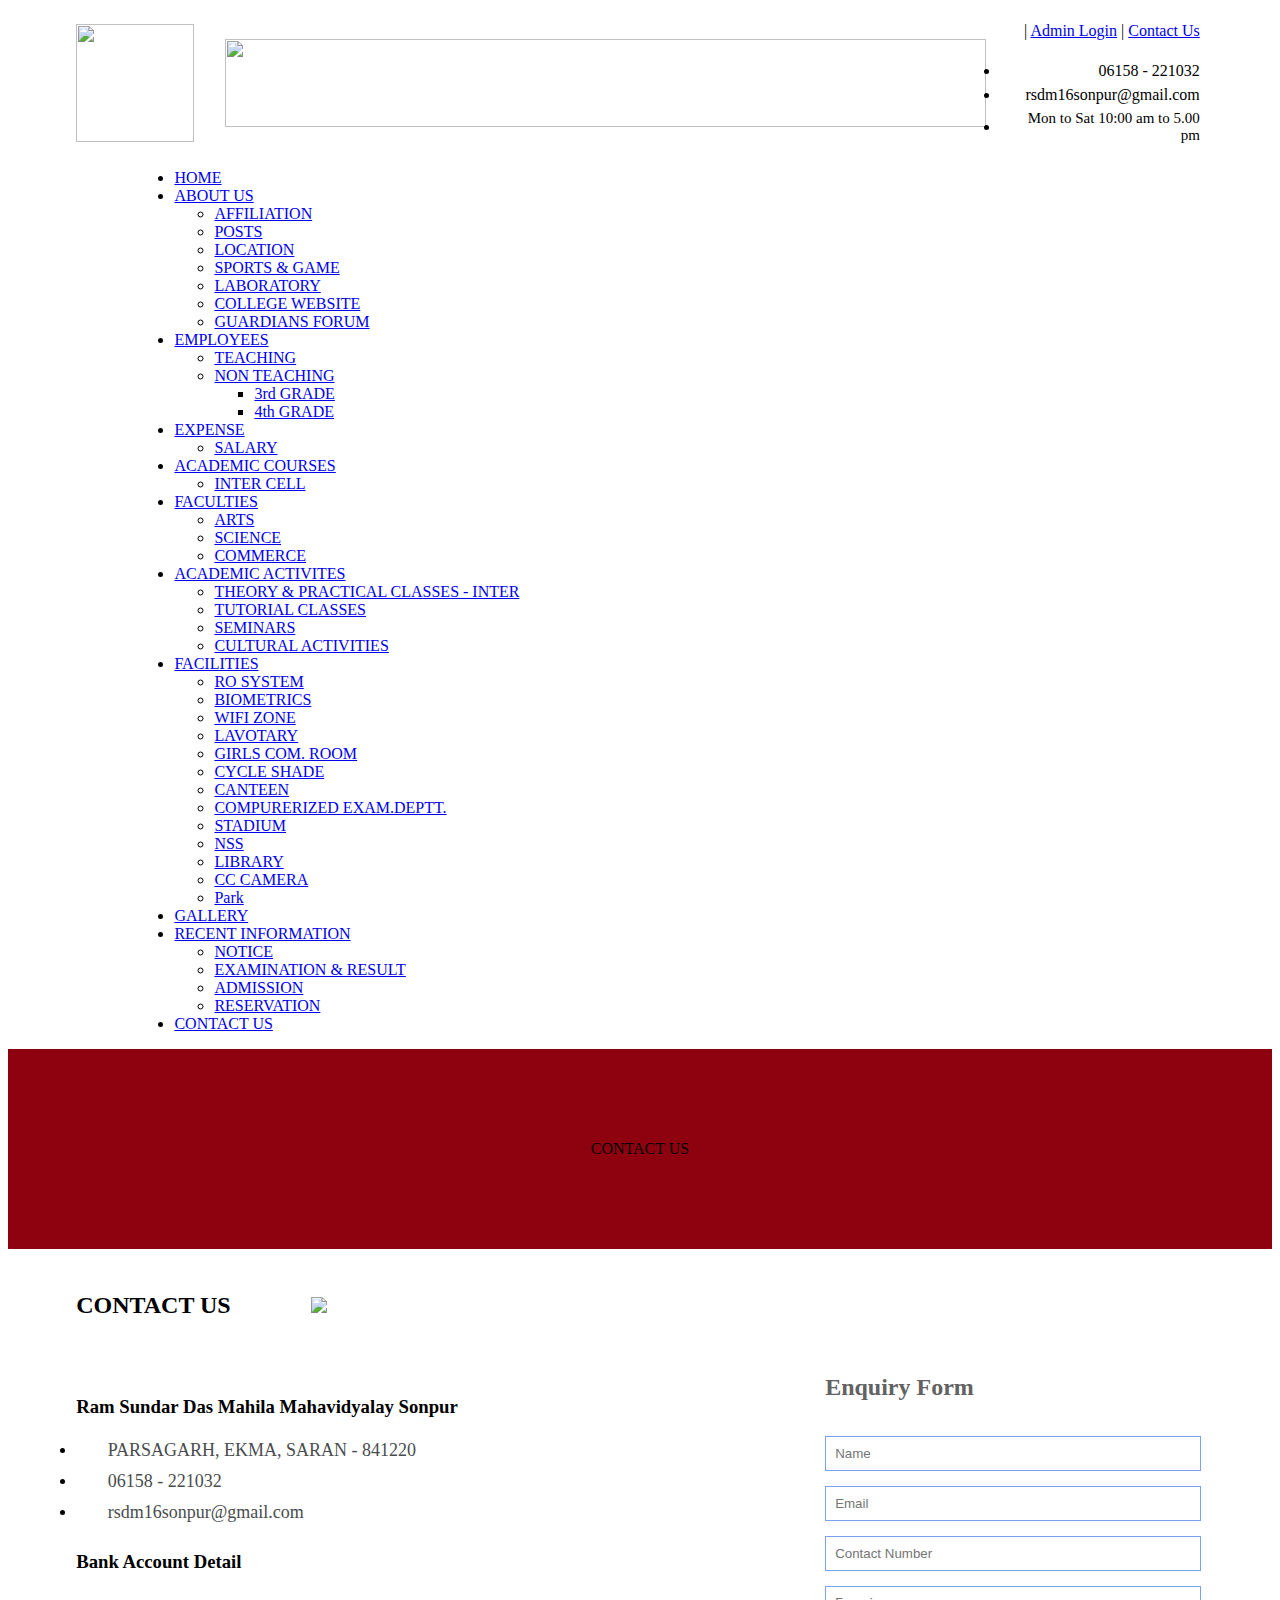
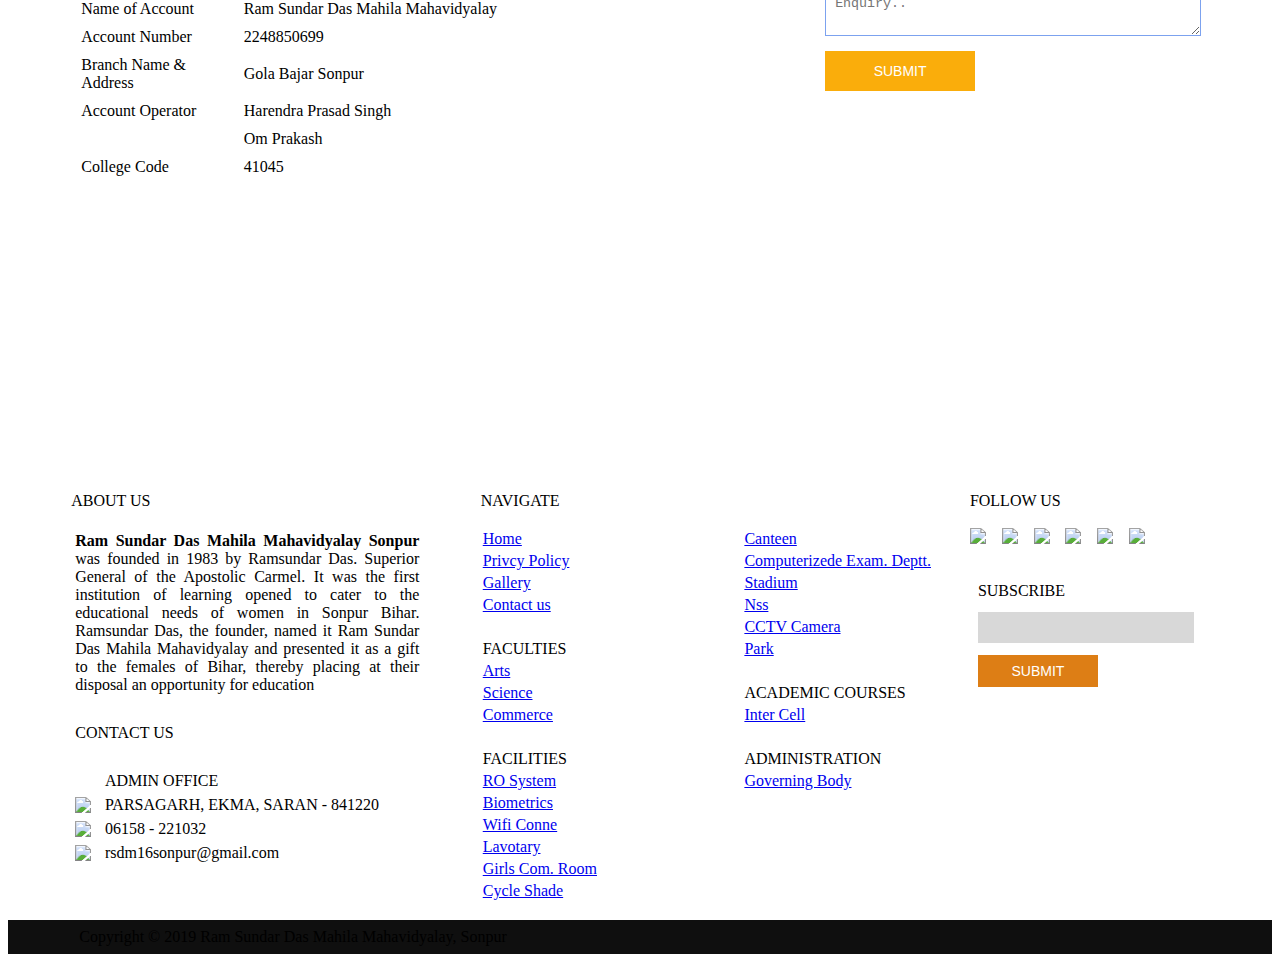
==== contact-us.html @ 792a45a7 "Pravejabad GolaBazar, Sonpur 841104" ====
<!DOCTYPE html PUBLIC "-//W3C//DTD XHTML 1.0 Transitional//EN" "http://www.w3.org/TR/xhtml1/DTD/xhtml1-transitional.dtd">
<html xmlns="http://www.w3.org/1999/xhtml">

<!-- Mirrored from rsdmmsonpur.com/contact-us.php by Roni's Terminal/3.x [XR&CO'2014], Mon, 11 Nov 2019 05:04:41 GMT -->
<!-- Added by Roni's Terminal --><meta http-equiv="content-type" content="text/html;charset=UTF-8" /><!-- /Added by Roni's Terminal -->
<head>
<meta http-equiv="Content-Type" content="text/html; charset=utf-8" />
<title>Ram Sundar Das Mahila Mahavidyalay,Sonpur</title>
<link rel="shortcut icon" href="images/fng.html" type="image/x-icon">
<link href="css/style.css" rel="stylesheet" type="text/css" />
<link href="icon-7-stroke/css/pe-icon-7-stroke.css" rel="stylesheet">
<link href="icon-7-stroke/css/font-awesome.min.css" rel="stylesheet">
<link rel="stylesheet" href="css/slider.css">
</head>

<body>
<table width="100%" border="0" cellpadding="0" cellspacing="0">
  <tr>
    <td style="background:url(image/website-bg.png) repeat; height:5px;"></td>
  </tr>
  <tr>
    <td style="background:url(image/header-bh.png) repeat-x;"><table width="90%" border="0" align="center" cellpadding="5" cellspacing="0">
      <tr>
        <td width="14%"><img src="image/logo-rsdmmsopur.png" width="118" height="118" /></td>
        <td width="66%"><table width="100%" border="0" cellspacing="0" cellpadding="0">
  <tr>
    <td align="center"><img src="image/schoo-name.png" width="761" height="88" /></td>
  </tr>
  
</table></td>
        <td width="20%" valign="top"><table width="100%" border="0" cellspacing="2" cellpadding="2">
          <tr>
            <td colspan="2" align="right"><a href="#" class="fc pe-7s-home head-right-but"></a> | <a href="#" class="head-right-but">Admin Login</a> | <a href="#" class="head-right-but">Contact Us</a></td>
          </tr>
            <tr>
            <td height="10" colspan="2" align="right"></td>
          </tr>
          <tr>
            <td width="10%" align="right" ><li class="fc pe-7s-call" style="margin-right: -113px;"></li></td>
            <td width="90%" align="right" ><span class="mob">06158 - 221032</span></td>
          </tr>
          <tr>
            <td align="right"><li class="fc pe-7s-mail" style="margin-right: -48px;"></li></td>
            <td align="right"><span class="email_id">rsdm16sonpur@gmail.com</span></td>
          </tr>
          <tr>
            <td height="15" align="right"><li class="fc pe-7s-timer" style="margin-right: -20px;"></li></td>
            <td height="15" align="right"><span class="email_id" style="font-size:15px; ">Mon to Sat 10:00 am to 5.00 pm</span></td>
          </tr>
        </table></td>
      </tr>
    </table></td>
  </tr>
   <tr>
    <td style="background:url(image/website-bg.png) repeat;"><!--<table width="80%" border="0" align="center" cellpadding="2" cellspacing="2">
  <tr>
    <td width="7%" align="center" class="bootor-style1"><a href="index.php"><img src="images/home-icon-header.png" border="0" /></a></td>
    <td width="12%" align="center" class="bootor-style1">ABOUT US</td>
    <td width="23%" align="center" class="bootor-style1"><a href="vision-missin-core.php" class="bootor-style">MISSION VISION &amp; CORE</a></td>
    <td width="24%" align="center" class="bootor-style1"><a href="objectives-of-society.php" class="bootor-style">OBJECTIVES OF THE SOCIETY</a></td>
    <td width="10%" align="center" class="bootor-style1">GALLERY</td>
    <td width="11%" align="center" class="bootor-style1">EVENTS</td>
    <td width="13%" align="center" class="bootor-style1"><a href="contact-us.php" class="bootor-style">CONTACT US</a></td>
  </tr>
</table>-->
<table width="80%" border="0" align="center" cellpadding="0" cellspacing="0">
  <tr>
  <td>
<div id='cssmenu'>
<ul>
   <li class='has-sub'><a href='index-2.html'><span>HOME</span></a></li>
  <li class='has-sub'><a href='#'><span>ABOUT US</span></a>
   <ul>
    <li class='last'><a href='#'><span>AFFILIATION</span></a></li>
         <li class='last'><a href='#'><span>POSTS</span></a></li>
 
     <li class='last'><a href='#'><span>LOCATION</span></a></li>
         <li class='last'><a href='#'><span>SPORTS & GAME</span></a></li>
        <li class='last'><a href='#'><span>LABORATORY</span></a></li>
         <li class='last'><a href='#'><span>COLLEGE WEBSITE</span></a></li>
         <li class='last'><a href='#'><span>GUARDIANS FORUM</span></a></li>
        </ul>
   </li>

  </li>
   <li class='has-sub'><a href='#'><span>EMPLOYEES</span></a>
    <ul>
           <li class='has-sub'><a href='teachers.html'><span>TEACHING</span></a></li>
           <li class='has-sub'><a href='#'><span>NON TEACHING</span></a>
           <ul>
           <li class='has-sub'><a href='non-teaching-3rd-grade.html'><span>3rd GRADE</span></a></li>
               <li class='has-sub'><a href='non-teaching-4rd-grade.html'><span>4th GRADE</span></a></li>
               </ul>
           </li>
               
         </ul>
   </li>
   <li class='has-sub'><a href='#'><span>EXPENSE</span></a>
    <ul>
  <li class='last'><a href='salary.html'><span>SALARY</span></a></li>
   </ul>
   </li>
   <li class='has-sub'><a href='#'><span>ACADEMIC COURSES</span></a>
    <ul>
  <li class='last'><a href='#'><span>INTER CELL</span></a></li>
        
         </ul>
   </li>
   
   <li class='has-sub'><a href='#'><span>FACULTIES</span></a>
   <ul>
  <li class='last'><a href='#'><span>ARTS</span></a></li>
         <li class='last'><a href='#'><span>SCIENCE</span></a></li>
         <li class='last'><a href='#'><span>COMMERCE</span></a></li>
        
         </ul>
   </li>
   <li class='has-sub'><a href='#'><span>ACADEMIC ACTIVITES</span></a>
   <ul>
  <li class='last'><a href='#'><span>THEORY & PRACTICAL CLASSES - INTER</span></a></li>
     
         <li class='last'><a href='#'><span>TUTORIAL CLASSES</span></a></li>
         <li class='last'><a href='#'><span>SEMINARS</span></a></li>
         <li class='last'><a href='#'><span>CULTURAL ACTIVITIES</span></a></li>
         </ul>
   </li>
   <li class='has-sub'><a href='#'><span>FACILITIES</span></a>
   <ul>
      <li class='last'><a href='#'><span>RO SYSTEM</span></a></li>
         <li class='last'><a href='#'><span>BIOMETRICS</span></a></li>
         <li class='last'><a href='#'><span>WIFI ZONE</span></a></li>
         <li class='last'><a href='#'><span>LAVOTARY</span></a></li>
         <li class='last'><a href='#'><span>GIRLS COM. ROOM</span></a></li>
         <li class='last'><a href='#'><span>CYCLE SHADE</span></a></li>
         <li class='last'><a href='#'><span>CANTEEN</span></a></li>
         <li class='last'><a href='#'><span>COMPURERIZED EXAM.DEPTT.</span></a></li>
         <li class='last'><a href='#'><span>STADIUM</span></a></li>
          <li class='last'><a href='#'><span>NSS</span></a></li>
<li class='last'><a href='#'><span>LIBRARY</span></a></li>
<li class='last'><a href='#'><span>CC CAMERA</span></a></li>
<li class='last'><a href='#'><span>Park</span></a></li>
         </ul>
   </li>
   <li class='has-sub'><a href='#'><span>GALLERY</span></a></li>
   <li class='has-sub'><a href='#'><span>RECENT INFORMATION</span></a>
    <ul>
      <li class='last'><a href='#'><span>NOTICE</span></a></li>
         <li class='last'><a href='#'><span>EXAMINATION & RESULT</span></a></li>
         <li class='last'><a href='#'><span>ADMISSION</span></a></li>
         <li class='last'><a href='#'><span>RESERVATION</span></a></li>
         </ul>
   </li>
   <li class='has-sub'><a href='contact-us.html'><span>CONTACT US</span></a></li>
   </ul>
</div>
</td>
</tr>
</table></td>
  </tr>
   
  <tr>
    <td height="200" align="center" valign="middle" bgcolor="#8E0210" class="page_head">CONTACT US</td>
  </tr>
  
 
  <tr>
    <td>&nbsp;</td>
  </tr>
  <tr>
    <td><table width="90%" border="0" align="center" cellpadding="0" cellspacing="0">
    <tr>
    <td><table width="100%" border="0" cellspacing="0" cellpadding="5">
      <tr>
        <td width="35%"><h2>CONTACT US</h2></td>
        <td width="65%" valign="middle"><img src="image/arrow-icon.png" /></td>
      </tr>
    </table></td>
    <td>&nbsp;</td>
     <td>&nbsp;</td>
    </tr>
   <tr>
    <td><table width="94%" border="0" cellspacing="0" cellpadding="5">
      <tr>
        <td width="5%">&nbsp;</td>
        <td width="95%">&nbsp;</td>
      </tr>
      <tr>
        <td colspan="2"><h3 style="margin-bottom:12px;">Ram Sundar Das Mahila Mahavidyalay Sonpur</h3></td>
        </tr>
      <tr>
        <td><li class="fp pe-7s-home" ></li></td>
        <td><span style="font-size:18px; margin-bottom:12px;color: #494c4e;">PARSAGARH, EKMA, SARAN - 841220</span></td>
      </tr>
      <tr>
        <td><li class="fp pe-7s-call" ></li></td>
        <td><span style="font-size:18px; margin-bottom:12px;color: #494c4e;">06158 - 221032</span></td>
      </tr>
      <tr>
        <td><li class="fp pe-7s-mail" ></li></td>
        <td><span style="font-size:18px; margin-bottom:12px;color: #494c4e;">rsdm16sonpur@gmail.com</span></td>
      </tr>
      <tr>
        <td colspan="2"><h3 style="margin-bottom:12px;">Bank Account Detail</h3></td>
        </tr>
      <tr>
        <td colspan="2"><table width="77%" border="0" cellspacing="0" cellpadding="5">
          <tr>
            <td width="34%" class="teachers_list_rsult">Name of Account</td>
            <td width="66%" class="teachers_list_rsult">Ram Sundar Das Mahila Mahavidyalay</td>
          </tr>
          <tr>
            <td class="teachers_list_rsult">Account Number</td>
            <td class="teachers_list_rsult">2248850699</td>
          </tr>
          <tr>
            <td class="teachers_list_rsult">Branch Name &amp; Address</td>
            <td class="teachers_list_rsult">Gola Bajar Sonpur</td>
          </tr>
          <tr>
            <td class="teachers_list_rsult">Account Operator</td>
            <td class="teachers_list_rsult">Harendra Prasad Singh</td>
          </tr>
          <tr>
            <td class="teachers_list_rsult">&nbsp;</td>
            <td class="teachers_list_rsult">Om Prakash</td>
          </tr>
          <tr>
            <td class="teachers_list_rsult">College Code</td>
            <td class="teachers_list_rsult">41045</td>
          </tr>
        </table></td>
        </tr>
      <tr>
        <td>&nbsp;</td>
        <td>&nbsp;</td>
      </tr>
      <tr>
        <td>&nbsp;</td>
        <td>&nbsp;</td>
      </tr>
    </table></td>
     <td>&nbsp;</td>
      <td width="39%" rowspan="2" valign="top"><table width="96%" border="0" align="left" cellpadding="5" cellspacing="5" style="padding-left:50px;">
        <tr>
          <td width="33%"><h2 style="color:#626262;">Enquiry Form</h2></td>
                  <tr>
          <td align="left"><input type="text" name="name2" style="width:100%; padding:9px; background:url(images/tex-box-bg.html) repeat; border:#7ca2ef  solid 1px; color:#333333;" placeholder="Name" id="name2"/></td>
        </tr>
        <tr>
          <td align="left"><input type="text"  name="email2" style="width:100%; padding:9px; background:url(images/tex-box-bg.html) repeat; border:#7ca2ef  solid 1px; color:#333333;" placeholder="Email" id="email2"/></td>
        </tr>
        <tr>
          <td align="left"><input type="text" name="mobile2" style="width:100%; padding:9px; background:url(images/tex-box-bg.html) repeat; border:#7ca2ef  solid 1px; color:#333333;" placeholder="Contact Number" id="mobile2"/>
              <span id="errmsg2"></span></td>
        </tr>
        <tr>
          <td align="left"><textarea id="query2" name="query2" style="width:100%; padding:9px; background:url(images/tex-box-bg.html) repeat; border:#7ca2ef  solid 1px; color:#333333;" placeholder="Enquiry.." ></textarea></td>
        </tr>
        <tr>
          <td align="left"><input type="submit" name="submit2" value="SUBMIT" class="comment_submit" style="background:#faad0b; font-size:14px; color:#FFFFFF; padding:5px; width:150px; border:none; height:40px;"/></td>
        </tr>
      </table>        <h3>&nbsp;</h3></td>
    </tr>
      <tr>
        <td width="59%" valign="top">&nbsp;</td>
        <td width="2%">&nbsp;</td>
        </tr>
    </table></td>
  </tr>
  <tr>
    <td>&nbsp;</td>
  </tr>
 
  <tr>
    <td><p>&nbsp;</p>
    </td>
  </tr>
  <tr>
    <td style="background:url(image/subscribe.png) no-repeat; height:146px;"></td>
  </tr>
 <tr>
    <td class="footer_bg"><table width="90%" border="0" align="center" cellpadding="0" cellspacing="0">
  <tr>
    <td width="36%">&nbsp;</td>
    <td width="23%">&nbsp;</td>
    <td width="20%">&nbsp;</td>
    <td width="21%">&nbsp;</td>
  </tr>
  <tr>
    <td class="footer_head">ABOUT US</td>
    <td class="footer_head">NAVIGATE</td>
    <td class="footer_head">&nbsp;</td>
    <td class="footer_head">FOLLOW US</td>
  </tr>
  <tr>
    <td width="36%">&nbsp;</td>
    <td width="23%">&nbsp;</td>
    <td width="20%">&nbsp;</td>
    <td width="21%">&nbsp;</td>
  </tr>
  <tr>
    <td valign="top"><table width="86%" border="0" cellspacing="2" cellpadding="2">
    <tr>
        <td colspan="2" class="footer_contet" style="text-align:justify;"><strong>Ram Sundar Das Mahila Mahavidyalay Sonpur</strong> was founded in 1983 by Ramsundar Das. Superior General of the Apostolic Carmel. It was the first institution of learning opened to cater to the educational needs of women in Sonpur Bihar. Ramsundar Das, the founder, named it Ram Sundar Das Mahila Mahavidyalay and presented it as a gift to the females of Bihar, thereby placing at their disposal an opportunity for education </td>
        </tr>
      <tr>
        <td>&nbsp;</td>
        <td class="footer_contet">&nbsp;</td>
      </tr>
      <tr>
        <td colspan="2" class="footer_head">CONTACT US</td>
        </tr>
      <tr>
        <td>&nbsp;</td>
        <td class="footer_contet">&nbsp;</td>
      </tr>
      <tr>
        <td width="8%">&nbsp;</td>
        <td width="92%" class="footer_subhead">ADMIN OFFICE</td>
      </tr>
      <tr>
        <td><img src="image/location.png" /></td>
        <td class="footer_contet">PARSAGARH, EKMA, SARAN - 841220</td>
      </tr>
     <!-- <tr>
        <td>&nbsp;</td>
        <td width="92%" class="footer_subhead">BRANC OFFICE</td>
      </tr>
      <tr>
        <td><img src="images/location.png" /></td>
        <td class="footer_contet">RZC-108, Mahavir Vihar Dwarka Sec.-1<br />
          New Delhi-45</td>
      </tr>-->
      <tr>
        <td><img src="image/footer-phone.png" /></td>
        <td class="footer_contet">06158 - 221032</td>
      </tr>
      <tr>
        <td><img src="image/footer-email.png" /></td>
        <td class="footer_contet">rsdm16sonpur@gmail.com</td>
      </tr>
      
    </table></td>
    <td valign="top"><table width="96%" border="0" align="left" cellpadding="2" cellspacing="0">
      <tr>
       
        <td width="90%" class="footer_link"><a href="#" class="footer_link">Home</a></td>
      </tr>
     <tr>
       
        <td class="footer_link"><a href="#" class="footer_link">Privcy Policy</a></td>
      </tr>
      <tr>
        
        <td class="footer_link"><a href="#" class="footer_link">Gallery</a></td>
      </tr>
      
      <tr>
       
        <td class="footer_link"><a href="#" class="footer_link">Contact us</a></td>
      </tr>
      <tr>
        <td class="footer_link">&nbsp;</td>
      </tr>
      <tr>
        <td class="footer_head">FACULTIES</td>
      </tr>
      <tr>
        <td class="footer_link"><a href="#" class="footer_link">Arts</a></td>
      </tr>
      <tr>
        <td class="footer_link"><a href="#" class="footer_link">Science</a></td>
      </tr>
      <tr>
        <td class="footer_link"><a href="#" class="footer_link">Commerce</a></td>
      </tr>
      <tr>
        <td class="footer_link">&nbsp;</td>
      </tr>
      <tr>
        <td class="footer_head">FACILITIES</td>
      </tr>
      <tr>
        <td class="footer_link"><a href="#" class="footer_link">RO System</a></td>
      </tr>
      <tr>
        <td class="footer_link"><a href="#" class="footer_link">Biometrics</a></td>
      </tr>
      <tr>
        <td class="footer_link"><a href="#" class="footer_link">Wifi Conne</a></td>
      </tr>
      <tr>
        <td class="footer_link"><a href="#" class="footer_link">Lavotary</a></td>
      </tr>
      <tr>
        <td class="footer_link"><a href="#" class="footer_link">Girls Com. Room</a></td>
      </tr>
      <tr>
        <td class="footer_link"><a href="#" class="footer_link">Cycle Shade</a></td>
      </tr>
    </table></td>
    <td valign="top"><table width="96%" border="0" align="left" cellpadding="2" cellspacing="0">
      <tr>
        <td width="90%" class="footer_link"><a href="#" class="footer_link">Canteen</a></td>
      </tr>
      <tr>
        <td class="footer_link"><a href="#" class="footer_link">Computerizede Exam. Deptt.</a></td>
      </tr>
      <tr>
        <td class="footer_link"><a href="#" class="footer_link">Stadium</a></td>
      </tr>
      <tr>
        <td class="footer_link"><a href="#" class="footer_link">Nss</a></td>
      </tr>
      <tr>
        <td class="footer_link"><a href="#" class="footer_link">CCTV Camera</a></td>
      </tr>
      <tr>
        <td class="footer_link"><a href="#" class="footer_link">Park</a></td>
      </tr>
      <tr>
        <td class="footer_head">&nbsp;</td>
      </tr>
      <tr>
        <td class="footer_head">ACADEMIC COURSES</td>
      </tr>
      <tr>
        <td class="footer_link"><a href="#" class="footer_link">Inter Cell</a></td>
      </tr>
      
      <tr>
        <td class="footer_head">&nbsp;</td>
      </tr>
      <tr>
        <td class="footer_head">ADMINISTRATION</td>
      </tr>
      <tr>
        <td class="footer_link"><a href="#" class="footer_link">Governing Body</a></td>
      </tr>
      
      <tr>
        <td class="footer_link">&nbsp;</td>
      </tr>
    </table></td>
    <td valign="top"><table width="80%" border="0" cellspacing="0" cellpadding="0">
      <tr>
        <td><img src="image/footer-facebook.png" /></td>
        <td><img src="image/footer-twiter.png" /></td>
        <td><img src="image/footer-lindin.png" /></td>
        <td><img src="image/footer-google-plus.png" /></td>
        <td><img src="image/footer-p.png" /></td>
        <td><img src="image/footer-yourtube.png" /></td>
      </tr>
    </table>
      <table width="100%" border="0" cellspacing="4" cellpadding="4">
      <tr>
      <td>&nbsp;</td>
      </tr>
       <tr>
      <td class="footer_head">SUBSCRIBE</td>
      </tr>
        <tr>
          <td><input type="text" name="email"  style="width:200px; padding:8px; background:#D8D8D8; border:none;"/></td>
        </tr>
        <tr>
          <td><input type="submit" name="submit" value="SUBMIT" style="background:#DD7E15; color:#FFFFFF; padding:8px; width:120px; border:none; font-size:14px;"/></td>
        </tr>
      </table></td>
  </tr>
  <tr>
    <td width="36%">&nbsp;</td>
    <td width="23%">&nbsp;</td>
    <td width="20%">&nbsp;</td>
    <td width="21%">&nbsp;</td>
  </tr>
</table>
</td>
  </tr>
 <tr>
    <td style="background:#0F0F0F;"><table width="90%" border="0" align="center" cellpadding="4" cellspacing="4">
  <tr>
    <td width="50%" class="footer_bottom">Copyright © 2019 Ram Sundar Das Mahila Mahavidyalay, Sonpur</td>
    <td width="50%" align="right" class="footer_bottom">&nbsp;</td>
  </tr>
</table>
</td>
  </tr>
  
</table>
</body>

<!-- Mirrored from rsdmmsonpur.com/contact-us.php by Roni's Terminal/3.x [XR&CO'2014], Mon, 11 Nov 2019 05:04:42 GMT -->
</html>
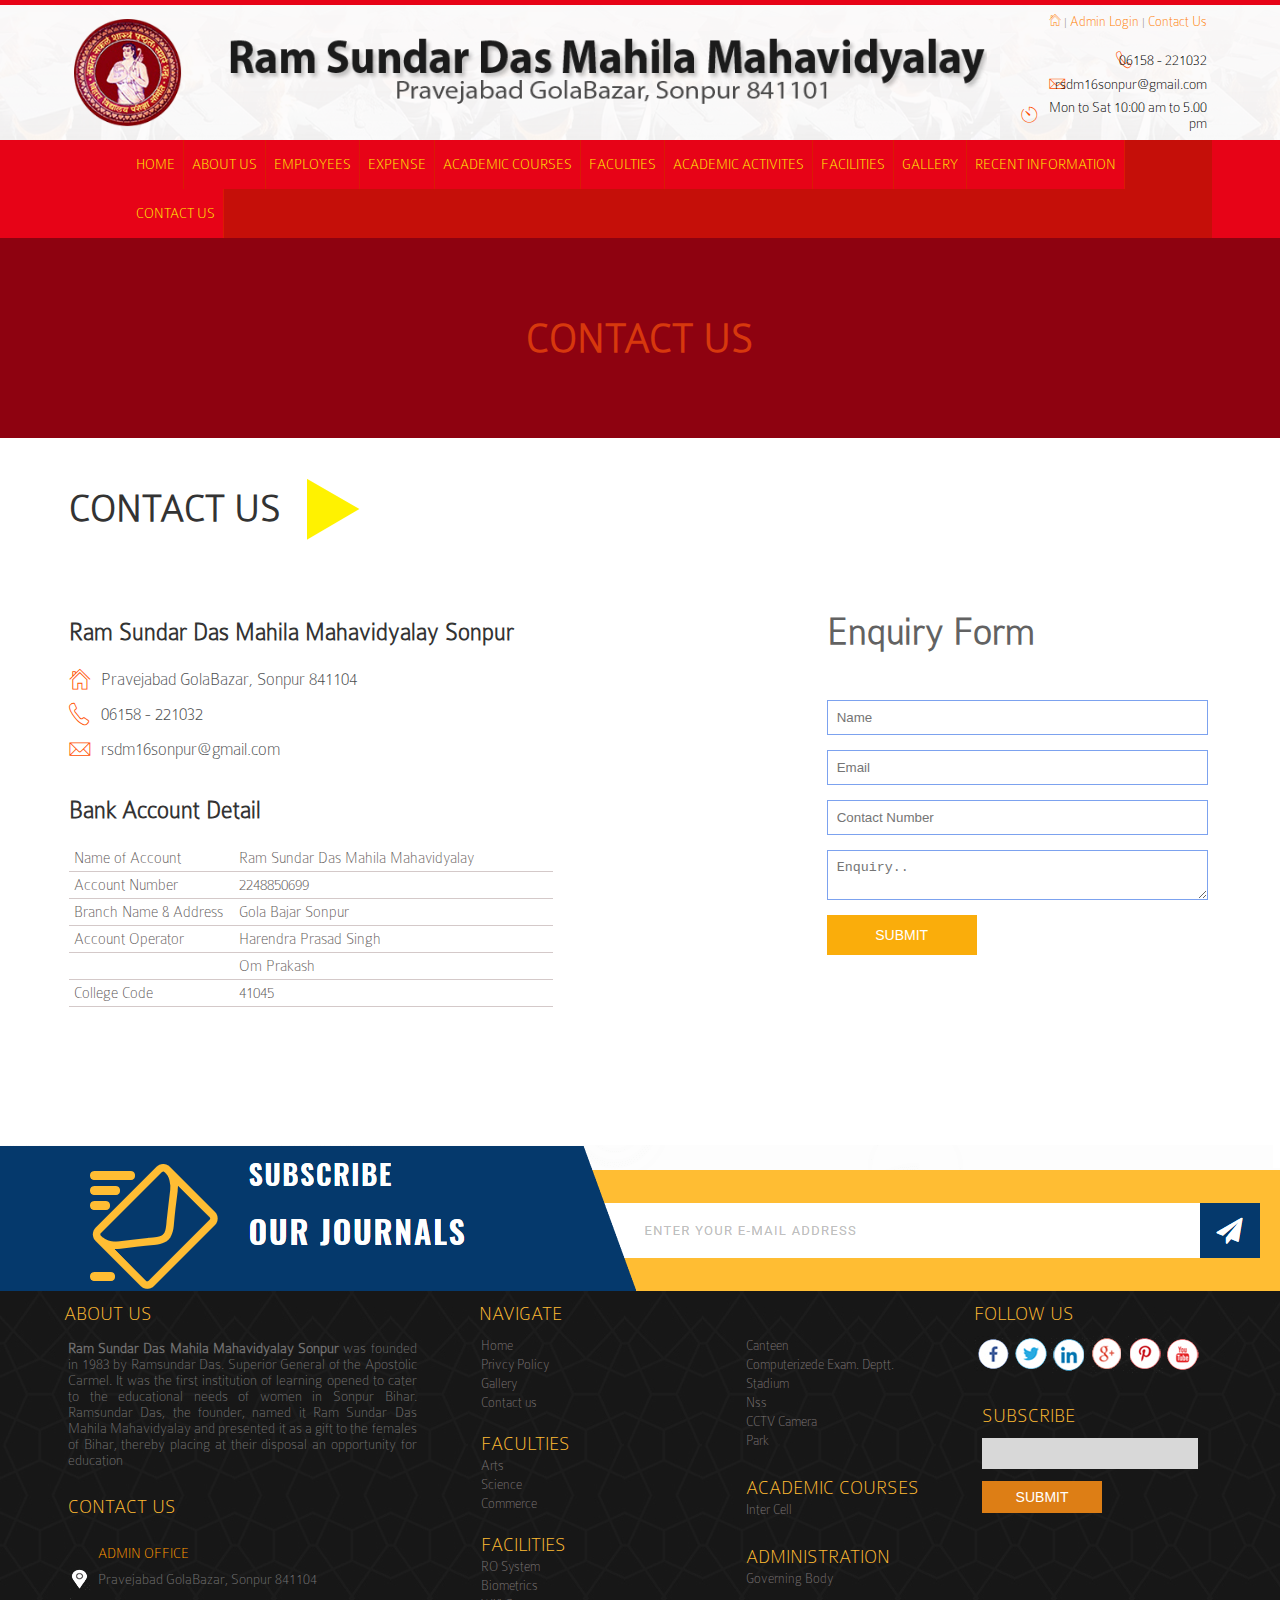
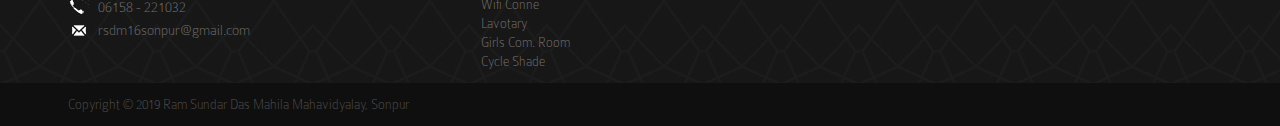
==== commit af44bdcc: "Add files via upload" ====
--- a/contact-us.html
+++ b/contact-us.html
@@ -189,7 +189,7 @@
         </tr>
       <tr>
         <td><li class="fp pe-7s-home" ></li></td>
-        <td><span style="font-size:18px; margin-bottom:12px;color: #494c4e;">PARSAGARH, EKMA, SARAN - 841220</span></td>
+        <td><span style="font-size:18px; margin-bottom:12px;color: #494c4e;">Pravejabad GolaBazar, Sonpur 841104</span></td>
       </tr>
       <tr>
         <td><li class="fp pe-7s-call" ></li></td>
@@ -320,7 +320,7 @@
       </tr>
       <tr>
         <td><img src="image/location.png" /></td>
-        <td class="footer_contet">PARSAGARH, EKMA, SARAN - 841220</td>
+        <td class="footer_contet">Pravejabad GolaBazar, Sonpur 841104</td>
       </tr>
      <!-- <tr>
         <td>&nbsp;</td>
--- a/css/style.css
+++ b/css/style.css
@@ -0,0 +1,420 @@
+@charset "utf-8";
+/* CSS Document */
+@font-face {
+    font-family:'AkrutiOfficeBharatiCond';
+    src: url('..icon-7-stroke/font/BARCON_N.html');
+src:url(../icon-7-stroke/fonts/ColabBol.otf);
+src:url(../icon-7-stroke/fonts/ColabLig.otf);
+src:url(../icon-7-stroke/fonts/ColabMed.otf);
+src:url(../icon-7-stroke/fonts/ColabReg.otf);
+src:url(../icon-7-stroke/fonts/ColabThi.otf);
+	
+	}
+
+body{
+margin:0px;
+font-family:AkrutiOfficeBharatiCond;
+color:#847d7d;
+font-size:12px;
+
+}
+h1{
+font-size: 36px;
+color: #333333;
+letter-spacing: 2px;
+margin-bottom: 2px;
+font-weight: bold;
+
+}
+h2{
+font-size: 40px;
+color: #333333;
+font-weight: bold;
+}
+h3{
+font-size: 25px;
+color: #333;
+letter-spacing: 0px;
+font-weight: bold;
+}
+h4{
+font-size: 18px;
+color: #333;
+letter-spacing: 0px;
+font-weight: bold;
+margin-top: -3px;
+margin-bottom: 1px;
+}
+.ft{
+font-size: 18px;
+color:#FF9900;
+margin-top: 0px;
+}
+.fa{
+font-size:25px !important;
+color:#006bff;
+text-align:left;
+float:left;
+text-decoration:none;
+}
+a.fa:hover{
+font-size:12px;
+color:#ACACAC;
+text-align:left;
+float:left;
+text-decoration:none;
+}
+.fc{
+font-size: 19px;
+color: #484745;
+margin-top: -1px;
+color: #ff5100;
+}
+.fp{
+font-size:25px;
+color: #484745;
+color: #ff5100;
+}
+.pe{
+font-size: 15px;
+color:#333333;
+}
+.button{
+background-color: #c50f09; 
+
+height:38px;
+}
+#cssmenu ul,
+#cssmenu li,
+#cssmenu span,
+#cssmenu a {
+  margin: 0;
+  padding: 0;
+  position: relative;
+  
+  font-weight:500;
+}
+#cssmenu {
+  line-height: 1;
+  background:#c50f09;
+   border-radius: 0px 0px 0 0;
+  -moz-border-radius: 0px 0px 0 0;
+  -webkit-border-radius: 0px 0px 0 0;
+  border-bottom: 0px solid #c50f09;
+  width: auto;
+  float:right;
+  margin-right: -60px;
+  
+}
+#cssmenu:after,
+#cssmenu ul:after {
+  content: '';
+  display: block;
+  clear: both;
+   font-size:15px;
+   
+}
+#cssmenu a {
+ background:#e70317;
+  color: #ffffff;
+  display: block;
+  font-family: AkrutiOfficeBharatiCond;
+  padding: 17px 8px;
+text-decoration: none;
+
+border-right: solid 1px #da1b04;
+
+}
+#cssmenu ul {
+  list-style: none;
+  
+ 
+}
+#cssmenu > ul > li {
+  display: inline-block;
+  float: left;
+  margin: 0;
+  padding-left:0px;
+
+}
+#cssmenu.align-center {
+  text-align: center;
+}
+#cssmenu.align-center > ul > li {
+  float: none;
+}
+#cssmenu.align-center ul ul {
+  text-align: left;
+}
+#cssmenu.align-right > ul {
+  float: right;
+}
+#cssmenu.align-right ul ul {
+  text-align: right;
+}
+#cssmenu > ul > li > a {
+  color:#FFF303;
+  font-size: 15px;
+}
+#cssmenu > ul > li:hover:after {
+  content: '';
+  display: block;
+  width: 0;
+  height: 0;
+  position: absolute;
+  left: 50%;
+  bottom: 0;
+  border-left: 7px solid transparent;
+  border-right: 7px solid transparent;
+  border-bottom: 4px solid #c50f09;
+  margin-left: -10px;
+  background:#c50f09;
+  
+}
+#cssmenu > ul > li:first-child > a {
+  border-radius: 0px 0 0 0;
+  -moz-border-radius: 0px 0 0 0;
+  -webkit-border-radius: 0px 0 0 0;
+}
+#cssmenu.align-right > ul > li:first-child > a,
+#cssmenu.align-center > ul > li:first-child > a {
+  border-radius: 0;
+  -moz-border-radius: 0;
+  -webkit-border-radius: 0;
+}
+#cssmenu.align-right > ul > li:last-child > a {
+  border-radius: 0 0px 0 0;
+  -moz-border-radius: 0 0px 0 0;
+  -webkit-border-radius: 0 0px 0 0;
+  
+}
+#cssmenu > ul > li.active > a,
+#cssmenu > ul > li:hover > a {
+  color:#FFFFFF;
+  box-shadow: inset 0 0 0px #c50f09;
+  -moz-box-shadow: inset 0 0 0px #c50f09;
+  -webkit-box-shadow: inset 0 0 0px #c50f09;
+  background:#c50f09;
+   border-radius: 0px 0px 0 0;
+  -moz-border-radius: 0px 0px 0 0;
+  -webkit-border-radius: 0px 0px 0 0;
+
+ 
+}
+#cssmenu .has-sub {
+  z-index: 10;
+  
+}
+#cssmenu .has-sub:hover > ul {
+  display: block;
+  }
+  
+#cssmenu .has-sub ul {
+  display: none;
+  position: absolute;
+  width: 230px;
+  top: 100%;
+  left: 0;
+  
+  
+}
+#cssmenu.align-right .has-sub ul {
+  left: auto;
+  right: 0;
+  
+}
+#cssmenu .has-sub ul li {
+  *margin-bottom: -1px;
+   border-bottom: 1px solid #c50f09;
+}
+#cssmenu .has-sub ul li a {
+  background:url(../image/bj-tranc.png) repeat;
+ 
+  font-size: 14px;
+  filter: none;
+  display: block;
+  line-height: 120%;
+  padding: 10px;
+  color: #ffffff;
+  margin-top: 0px;
+  
+}
+#cssmenu .has-sub ul li:hover a {
+  background: #f3120b;
+}
+#cssmenu ul ul li:hover > a {
+  color:#FFFFFF;
+}
+#cssmenu .has-sub .has-sub:hover > ul {
+  display: block;
+}
+#cssmenu .has-sub .has-sub ul {
+  display: none;
+  position: absolute;
+  left: 100%;
+  top: 0;
+}
+#cssmenu.align-right .has-sub .has-sub ul,
+#cssmenu.align-right ul ul ul {
+  left: auto;
+  right: 100%;
+}
+#cssmenu .has-sub .has-sub ul li a {
+  background:url(../image/bj-tranc.png) repeat;
+ }
+#cssmenu .has-sub .has-sub ul li a:hover {
+  background: #f3120b;
+}
+#cssmenu ul ul li.last > a,
+#cssmenu ul ul li:last-child > a,
+#cssmenu ul ul ul li.last > a,
+#cssmenu ul ul ul li:last-child > a,
+#cssmenu .has-sub ul li:last-child > a,
+#cssmenu .has-sub ul li.last > a {
+  border-bottom: 0;
+}
+.name_head{
+font-size: 14px;
+font-weight: 600;
+letter-spacing: 2px;
+color: #515151;
+}
+.detail{
+font-size: 14px;
+letter-spacing: 1px;
+color: #515151;
+}
+
+.footer_buuton{
+font-size:19px;
+color:#FFFFFF;
+}
+.top_header{
+font-size:14px;
+color:#333333;
+letter-spacing: 1px;
+}
+.head-right-but{
+font-size: 14px;
+color: #FF7E02;
+text-decoration:none;
+}
+a.head-right-but:hover{
+color:#333333;
+font-size: 14px;
+text-decoration:none;
+}
+.email_id{
+font-size: 15px;
+margin-left: 5px;
+color: black;
+
+font-family:AkrutiOfficeBharatiCond;
+}
+.mob{
+font-size: 15px;
+margin-left: 5px;
+color: black;
+
+font-family:AkrutiOfficeBharatiCond;
+}
+.name_hed{
+font-size: 16px;
+color: #363636;
+font-weight: bold;
+}
+.design{
+font-size: 14px;
+color:#595959;
+
+}
+p{
+font-size: 20px;
+color: #444444;
+text-align: justify;
+line-height: 25px;
+}
+.vission_head{
+font-size:24px;
+color:#333333;
+font-weight: bold;
+}
+.vission_text{
+font-size:18px;
+color:#333333;
+text-align:justify;
+line-height: 20px;
+}
+.footer_bg{
+background:url(../image/footer-bg.jpg) repeat;
+height:250px;
+}
+.footer_head{
+font-size:20px;
+color:#FFBC33;
+
+}
+.footer_subhead{
+font-size:15px;
+color:#FF9900;
+
+}
+.footer_contet{
+font-size: 15px;
+color: #727171;
+
+}
+.footer_bottom{
+font-size: 14px;
+color: #514F4F;
+padding: 10px 0 10px 0;
+}
+.footer_link{
+font-size: 14px;
+color: #7A7373;
+text-decoration: none;
+}
+a.footer_link:hover{
+font-size:14px;
+color:#FF9900;
+text-decoration:none;
+}
+.page_head{
+font-size: 43px;
+color: #d7380d;
+font-weight: bold;
+}
+.teachers_list{
+font-size: 16px;
+font-weight: bold;
+color: #272525;
+border-bottom:#d4c9c9  solid 1px;
+}
+.teachers_list_rsult{
+font-size: 16px;
+color: #5f5a5a;
+border-bottom:#d4c9c9  solid 1px;
+}
+.list{
+font-size: 16px;
+color: #fff;
+font-weight: bolder;
+background: #201f1e;
+padding: 3px;
+}
+.button-head{
+font-size:18px;
+color:#333333;
+text-decoration:none;
+font-weight: bold;
+}
+a.button-head:hover{
+font-size:18px;	
+color:#990000;
+text-decoration:none;
+font-weight: bold;
+}
+.arw{
+font-size: 18px;
+color: #ff2d00;
+}--- a/icon-7-stroke/css/pe-icon-7-stroke.css
+++ b/icon-7-stroke/css/pe-icon-7-stroke.css
@@ -0,0 +1,552 @@
+@font-face {
+	font-family: 'Pe-icon-7-stroke';
+	src:url('../fonts/Pe-icon-7-strokea93c.eot?-2irksn');
+	src:url('../fonts/Pe-icon-7-stroked41d.eot?#iefix-2irksn') format('embedded-opentype'),
+		url('../fonts/Pe-icon-7-strokea93c.woff?-2irksn') format('woff'),
+		url('../fonts/Pe-icon-7-strokea93c.ttf?-2irksn') format('truetype'),
+		url('../fonts/Pe-icon-7-strokea93c.svg?-2irksn#Pe-icon-7-stroke') format('svg');
+	font-weight: normal;
+	font-style: normal;
+}
+
+[class^="pe-7s-"], [class*=" pe-7s-"] {
+	display: inline-block;
+	font-family: 'Pe-icon-7-stroke';
+	speak: none;
+	font-style: normal;
+	font-weight: normal;
+	font-variant: normal;
+	text-transform: none;
+	line-height: 1;
+
+	/* Better Font Rendering =========== */
+	-webkit-font-smoothing: antialiased;
+	-moz-osx-font-smoothing: grayscale;
+}
+[class^="pe-6s-"], [class*=" pe-6s-"] {
+	display: inline-block;
+	font-family: 'Pe-icon-7-stroke';
+	speak: none;
+	font-style: normal;
+	font-weight: normal;
+	font-variant: normal;
+	text-transform: none;
+	line-height: 1;
+
+	/* Better Font Rendering =========== */
+	-webkit-font-smoothing: antialiased;
+	-moz-osx-font-smoothing: grayscale;
+}
+.pe-7s-cloud-upload:before {
+	content: "\e68a";
+}
+.pe-7s-cash:before {
+	content: "\e68c";
+}
+.pe-7s-close:before {
+	content: "\e680";
+}
+.pe-7s-bluetooth:before {
+	content: "\e68d";
+}
+.pe-7s-cloud-download:before {
+	content: "\e68b";
+}
+.pe-7s-way:before {
+	content: "\e68e";
+}
+.pe-7s-close-circle:before {
+	content: "\e681";
+}
+.pe-7s-id:before {
+	content: "\e68f";
+}
+.pe-7s-angle-up:before {
+	content: "\e682";
+}
+.pe-7s-wristwatch:before {
+	content: "\e690";
+}
+.pe-7s-angle-up-circle:before {
+	content: "\e683";
+}
+.pe-7s-world:before {
+	content: "\e691";
+}
+.pe-7s-angle-right:before {
+	content: "\e684";
+}
+.pe-7s-volume:before {
+	content: "\e692";
+}
+.pe-7s-angle-right-circle:before {
+	content: "\e685";
+}
+.pe-7s-users:before {
+	content: "\e693";
+}
+.pe-7s-angle-left:before {
+	content: "\e686";
+}
+.pe-7s-user-female:before {
+	content: "\e694";
+}
+.pe-7s-angle-left-circle:before {
+	content: "\e687";
+}
+.pe-7s-up-arrow:before {
+	content: "\e695";
+}
+.pe-7s-angle-down:before {
+	content: "\e688";
+}
+.pe-7s-switch:before {
+	content: "\e696";
+}
+.pe-7s-angle-down-circle:before {
+	content: "\e689";
+}
+.pe-7s-scissors:before {
+	content: "\e697";
+}
+.pe-7s-wallet:before {
+	content: "\e600";
+}
+.pe-7s-safe:before {
+	content: "\e698";
+}
+.pe-7s-volume2:before {
+	content: "\e601";
+}
+.pe-7s-volume1:before {
+	content: "\e602";
+}
+.pe-7s-voicemail:before {
+	content: "\e603";
+}
+.pe-7s-video:before {
+	content: "\e604";
+}
+.pe-7s-user:before {
+	content: "\e605";
+}
+.pe-7s-upload:before {
+	content: "\e606";
+}
+.pe-7s-unlock:before {
+	content: "\e607";
+}
+.pe-7s-umbrella:before {
+	content: "\e608";
+}
+.pe-7s-trash:before {
+	content: "\e609";
+}
+.pe-7s-tools:before {
+	content: "\e60a";
+}
+.pe-7s-timer:before {
+	content: "\e60b";
+}
+.pe-7s-ticket:before {
+	content: "\e60c";
+}
+.pe-7s-target:before {
+	content: "\e60d";
+}
+.pe-7s-sun:before {
+	content: "\e60e";
+}
+.pe-7s-study:before {
+	content: "\e60f";
+}
+.pe-7s-stopwatch:before {
+	content: "\e610";
+}
+.pe-7s-star:before {
+	content: "\e611";
+}
+.pe-7s-speaker:before {
+	content: "\e612";
+}
+.pe-7s-signal:before {
+	content: "\e613";
+}
+.pe-7s-shuffle:before {
+	content: "\e614";
+}
+.pe-7s-shopbag:before {
+	content: "\e615";
+}
+.pe-7s-share:before {
+	content: "\e616";
+}
+.pe-7s-server:before {
+	content: "\e617";
+}
+.pe-7s-search:before {
+	content: "\e618";
+}
+.pe-7s-film:before {
+	content: "\e6a5";
+}
+.pe-7s-science:before {
+	content: "\e619";
+}
+.pe-7s-disk:before {
+	content: "\e6a6";
+}
+.pe-7s-ribbon:before {
+	content: "\e61a";
+}
+.pe-7s-repeat:before {
+	content: "\e61b";
+}
+.pe-7s-refresh:before {
+	content: "\e61c";
+}
+.pe-7s-add-user:before {
+	content: "\e6a9";
+}
+.pe-7s-refresh-cloud:before {
+	content: "\e61d";
+}
+.pe-7s-paperclip:before {
+	content: "\e69c";
+}
+.pe-7s-radio:before {
+	content: "\e61e";
+}
+.pe-7s-note2:before {
+	content: "\e69d";
+}
+.pe-7s-print:before {
+	content: "\e61f";
+}
+.pe-7s-network:before {
+	content: "\e69e";
+}
+.pe-7s-prev:before {
+	content: "\e620";
+}
+.pe-7s-mute:before {
+	content: "\e69f";
+}
+.pe-7s-power:before {
+	content: "\e621";
+}
+.pe-7s-medal:before {
+	content: "\e6a0";
+}
+.pe-7s-portfolio:before {
+	content: "\e622";
+}
+.pe-7s-like2:before {
+	content: "\e6a1";
+}
+.pe-7s-plus:before {
+	content: "\e623";
+}
+.pe-7s-left-arrow:before {
+	content: "\e6a2";
+}
+.pe-7s-play:before {
+	content: "\e624";
+}
+.pe-7s-key:before {
+	content: "\e6a3";
+}
+.pe-7s-plane:before {
+	content: "\e625";
+}
+.pe-7s-joy:before {
+	content: "\e6a4";
+}
+.pe-7s-photo-gallery:before {
+	content: "\e626";
+}
+.pe-7s-pin:before {
+	content: "\e69b";
+}
+.pe-7s-phone:before {
+	content: "\e627";
+}
+.pe-7s-plug:before {
+	content: "\e69a";
+}
+.pe-7s-pen:before {
+	content: "\e628";
+}
+.pe-7s-right-arrow:before {
+	content: "\e699";
+}
+.pe-7s-paper-plane:before {
+	content: "\e629";
+}
+.pe-7s-delete-user:before {
+	content: "\e6a7";
+}
+.pe-7s-paint:before {
+	content: "\e62a";
+}
+.pe-7s-bottom-arrow:before {
+	content: "\e6a8";
+}
+.pe-7s-notebook:before {
+	content: "\e62b";
+}
+.pe-7s-note:before {
+	content: "\e62c";
+}
+.pe-7s-next:before {
+	content: "\e62d";
+}
+.pe-7s-news-paper:before {
+	content: "\e62e";
+}
+.pe-7s-musiclist:before {
+	content: "\e62f";
+}
+.pe-7s-music:before {
+	content: "\e630";
+}
+.pe-7s-mouse:before {
+	content: "\e631";
+}
+.pe-7s-more:before {
+	content: "\e632";
+}
+.pe-7s-moon:before {
+	content: "\e633";
+}
+.pe-7s-monitor:before {
+	content: "\e634";
+}
+.pe-7s-micro:before {
+	content: "\e635";
+}
+.pe-7s-menu:before {
+	content: "\e636";
+}
+.pe-7s-map:before {
+	content: "\e637";
+}
+.pe-7s-map-marker:before {
+	content: "\e638";
+}
+.pe-7s-mail:before {
+	content: "\e639";
+}
+.pe-7s-mail-open:before {
+	content: "\e63a";
+}
+.pe-7s-mail-open-file:before {
+	content: "\e63b";
+}
+.pe-7s-magnet:before {
+	content: "\e63c";
+}
+.pe-7s-loop:before {
+	content: "\e63d";
+}
+.pe-7s-look:before {
+	content: "\e63e";
+}
+.pe-7s-lock:before {
+	content: "\e63f";
+}
+.pe-7s-lintern:before {
+	content: "\e640";
+}
+.pe-7s-link:before {
+	content: "\e641";
+}
+.pe-7s-like:before {
+	content: "\e642";
+}
+.pe-7s-light:before {
+	content: "\e643";
+}
+.pe-7s-less:before {
+	content: "\e644";
+}
+.pe-7s-keypad:before {
+	content: "\e645";
+}
+.pe-7s-junk:before {
+	content: "\e646";
+}
+.pe-7s-info:before {
+	content: "\e647";
+}
+.pe-7s-home:before {
+	content: "\e648";
+}
+.pe-7s-help2:before {
+	content: "\e649";
+}
+.pe-7s-help1:before {
+	content: "\e64a";
+}
+.pe-7s-graph3:before {
+	content: "\e64b";
+}
+.pe-7s-graph2:before {
+	content: "\e64c";
+}
+.pe-7s-graph1:before {
+	content: "\e64d";
+}
+.pe-7s-graph:before {
+	content: "\e64e";
+}
+.pe-7s-global:before {
+	content: "\e64f";
+}
+.pe-7s-gleam:before {
+	content: "\e650";
+}
+.pe-7s-glasses:before {
+	content: "\e651";
+}
+.pe-7s-gift:before {
+	content: "\e652";
+}
+.pe-7s-folder:before {
+	content: "\e653";
+}
+.pe-7s-flag:before {
+	content: "\e654";
+}
+.pe-7s-filter:before {
+	content: "\e655";
+}
+.pe-7s-file:before {
+	content: "\e656";
+}
+.pe-7s-expand1:before {
+	content: "\e657";
+}
+.pe-7s-exapnd2:before {
+	content: "\e658";
+}
+.pe-7s-edit:before {
+	content: "\e659";
+}
+.pe-7s-drop:before {
+	content: "\e65a";
+}
+.pe-7s-drawer:before {
+	content: "\e65b";
+}
+.pe-7s-download:before {
+	content: "\e65c";
+}
+.pe-7s-display2:before {
+	content: "\e65d";
+}
+.pe-7s-display1:before {
+	content: "\e65e";
+}
+.pe-7s-diskette:before {
+	content: "\e65f";
+}
+.pe-7s-date:before {
+	content: "\e660";
+}
+.pe-7s-cup:before {
+	content: "\e661";
+}
+.pe-7s-culture:before {
+	content: "\e662";
+}
+.pe-7s-crop:before {
+	content: "\e663";
+}
+.pe-7s-credit:before {
+	content: "\e664";
+}
+.pe-7s-copy-file:before {
+	content: "\e665";
+}
+.pe-7s-config:before {
+	content: "\e666";
+}
+.pe-7s-compass:before {
+	content: "\e667";
+}
+.pe-7s-comment:before {
+	content: "\e668";
+}
+.pe-7s-coffee:before {
+	content: "\e669";
+}
+.pe-7s-cloud:before {
+	content: "\e66a";
+}
+.pe-7s-clock:before {
+	content: "\e66b";
+}
+.pe-6s-clock:before {
+	content: "\e66b";
+}
+.pe-7s-check:before {
+	content: "\e66c";
+}
+.pe-7s-chat:before {
+	content: "\e66d";
+}
+.pe-7s-cart:before {
+	content: "\e66e";
+}
+.pe-7s-camera:before {
+	content: "\e66f";
+}
+.pe-7s-call:before {
+	content: "\e670";
+}
+.pe-7s-calculator:before {
+	content: "\e671";
+}
+.pe-7s-browser:before {
+	content: "\e672";
+}
+.pe-7s-box2:before {
+	content: "\e673";
+}
+.pe-7s-box1:before {
+	content: "\e674";
+}
+.pe-7s-bookmarks:before {
+	content: "\e675";
+}
+.pe-7s-bicycle:before {
+	content: "\e676";
+}
+.pe-7s-bell:before {
+	content: "\e677";
+}
+.pe-7s-battery:before {
+	content: "\e678";
+}
+.pe-7s-ball:before {
+	content: "\e679";
+}
+.pe-7s-back:before {
+	content: "\e67a";
+}
+.pe-7s-attention:before {
+	content: "\e67b";
+}
+.pe-7s-anchor:before {
+	content: "\e67c";
+}
+.pe-7s-albums:before {
+	content: "\e67d";
+}
+.pe-7s-alarm:before {
+	content: "\e67e";
+}
+.pe-7s-airplay:before {
+	content: "\e67f";
+}
--- a/css/slider.css
+++ b/css/slider.css
@@ -0,0 +1,50 @@
+div#slider {
+  overflow: hidden;
+margin: auto;
+width: 100%;
+max-height: 400px;
+padding: 1px 1px 1px 1px;
+border: #1667c2 solid 1px;
+
+}
+div#slider div {
+  position: relative;
+  width: 500%;
+  margin: 0;
+  left: 0;
+  font-size: 0;
+  animation: 20s slider infinite;
+  
+}
+div#slider div img {
+  width: 20%;
+  float: left;
+  
+}
+@keyframes slider {
+  0% {
+    left: 0%;
+  }
+  20% {
+    left: 0%;
+  }
+  25% {
+    left: -100%;
+  }
+  45% {
+    left: -100%;
+  }
+  50% {
+    left: -200%;
+  }
+  70% {
+    left: -200%;
+  }
+  75% {
+    left: -300%;
+  }
+  95% {
+    left: -300%;
+  }
+}
+
